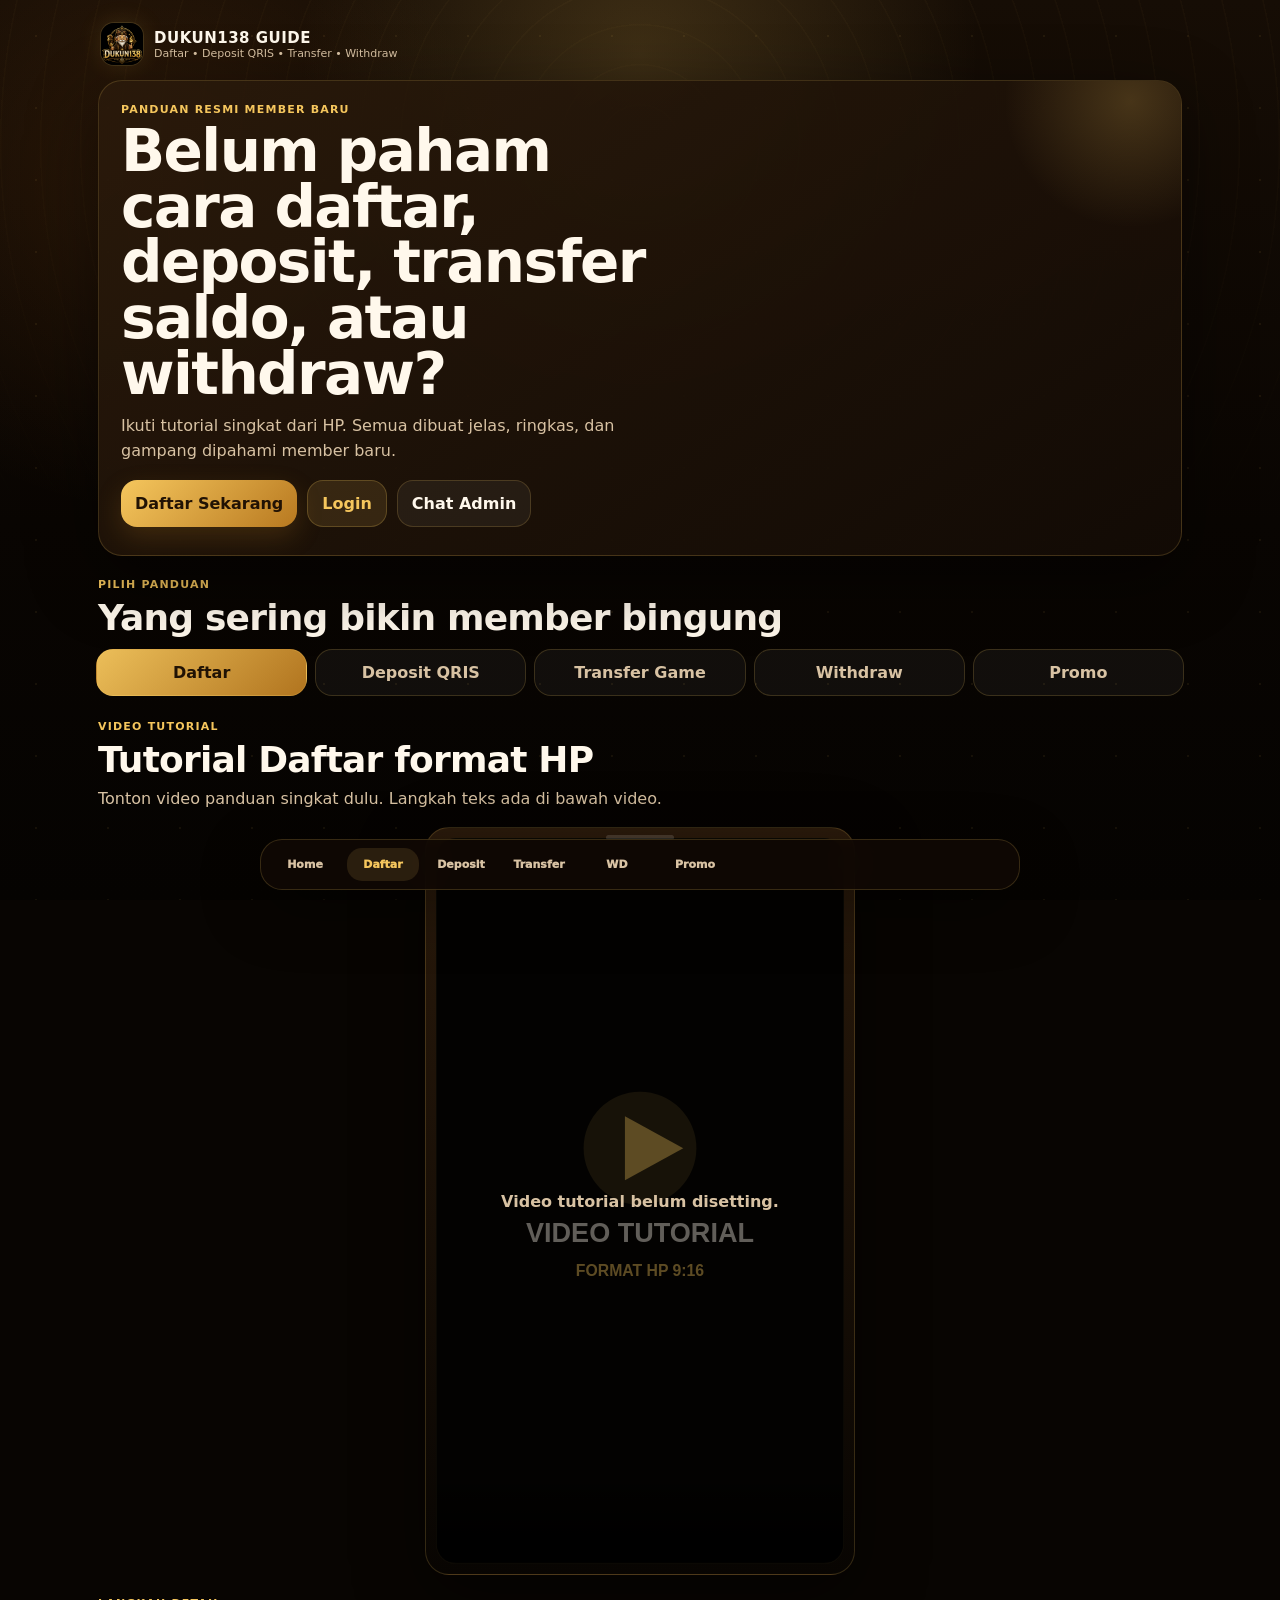
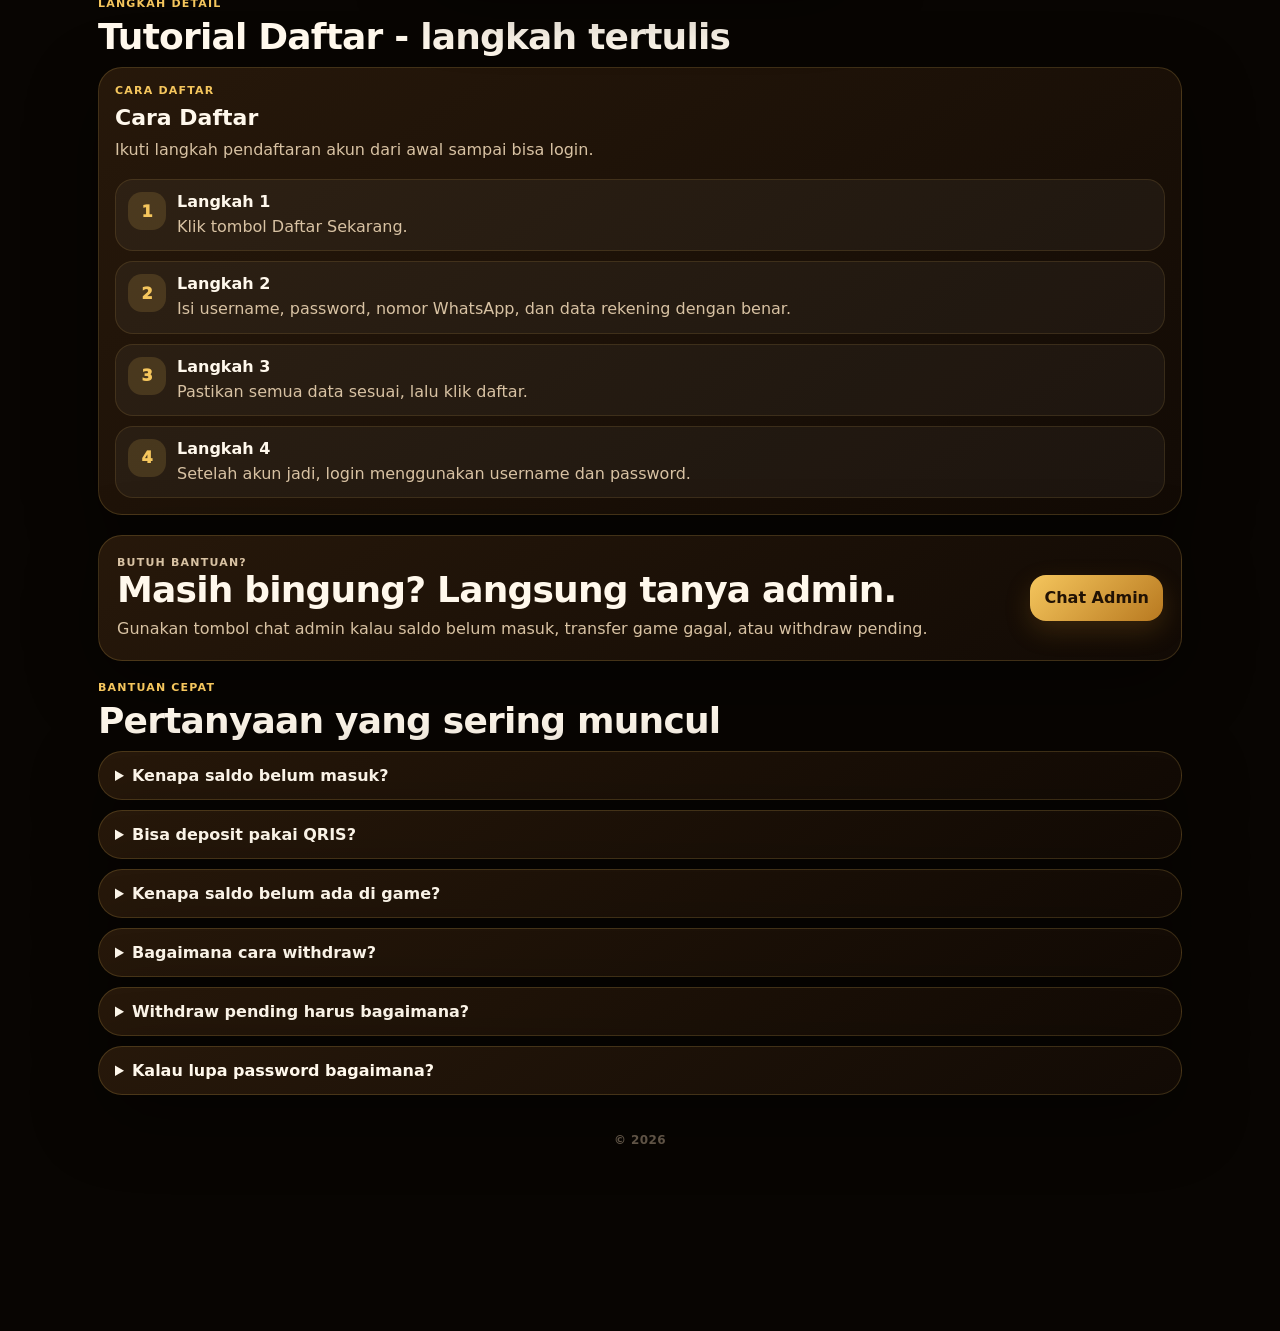
==== index.html @ b8b3aa8d "v1.8.2 Hide Panduan Banner" ====
<!doctype html>
<html lang="id">
<head>
  <meta charset="utf-8" />
  <meta name="viewport" content="width=device-width, initial-scale=1, maximum-scale=1, user-scalable=no, viewport-fit=cover" />
  <meta name="theme-color" content="#1b1209" />
  <meta name="description" content="Panduan member DUKUN138: cara daftar, deposit QRIS, transfer saldo game, withdraw, dan info promo." />
  <meta property="og:type" content="website" />
  <meta property="og:title" content="Panduan Member DUKUN138" />
  <meta property="og:description" content="Tutorial cara daftar, deposit QRIS, transfer saldo game, withdraw, dan promo member." />
  <meta property="og:image" content="assets/preview-share.png" />
  <meta property="og:site_name" content="Panduan Member DUKUN138" />
  <meta name="twitter:card" content="summary_large_image" />
  <meta name="twitter:title" content="Panduan Member DUKUN138" />
  <meta name="twitter:description" content="Tutorial cara daftar, deposit QRIS, transfer saldo game, withdraw, dan promo member." />
  <meta name="twitter:image" content="assets/preview-share.png" />
  <title>Panduan Member DUKUN138</title>
  <link rel="manifest" href="manifest.webmanifest" />
  <link rel="icon" href="assets/favicon.ico" sizes="any" />
  <link rel="icon" type="image/png" sizes="192x192" href="assets/icon-192.png" />
  <link rel="apple-touch-icon" href="assets/icon-180.png" />
  <meta name="mobile-web-app-capable" content="yes" />
  <meta name="apple-mobile-web-app-capable" content="yes" />
  <meta name="apple-mobile-web-app-title" content="DUKUN138" />
  <link rel="stylesheet" href="style.css" />
</head>
<body>
  <div class="mystic-bg" aria-hidden="true"></div>
  <div id="app">
    <header class="site-header">
      <div class="brand">
        <img id="brandLogo" src="assets/logo-placeholder.svg" alt="Logo" />
        <div class="brand-text">
          <strong id="brandName">DUKUN138 GUIDE</strong>
          <span id="brandTagline">Daftar • Deposit QRIS • Transfer • Withdraw</span>
        </div>
      </div>
      <div class="header-actions"><button id="installPwaBtn" class="install-btn" type="button" hidden>Install</button></div>
    </header>

    <main>
      <section class="hero-card">
        <div class="hero-copy">
          <p class="eyebrow">Panduan resmi member baru</p>
          <h1 id="heroTitle">Belum paham cara daftar, deposit, transfer saldo, atau withdraw?</h1>
          <p id="heroSubtitle">Ikuti tutorial singkat dari HP. Semua dibuat jelas, ringkas, dan gampang dipahami member baru.</p>
          <div class="cta-row">
            <a id="btnDaftar" class="btn primary" href="#" target="_blank" rel="noopener">Daftar Sekarang</a>
            <a id="btnLogin" class="btn soft" href="#" target="_blank" rel="noopener">Login</a>
            <a id="btnAdmin" class="btn ghost" href="#" target="_blank" rel="noopener">Chat Admin</a>
          </div>
        </div>
</section>
      <section class="section guide-section">
        <div class="section-head">
          <p class="eyebrow">Pilih panduan</p>
          <h2>Yang sering bikin member bingung</h2>
        </div>
        <div class="tabs" role="tablist" aria-label="Menu panduan member">
          <button class="tab active" data-tab="daftar">Daftar</button>
          <button class="tab" data-tab="deposit">Deposit QRIS</button>
          <button class="tab" data-tab="transfer">Transfer Game</button>
          <button class="tab" data-tab="withdraw">Withdraw</button>
          <button class="tab" data-tab="promo">Promo</button>
        </div>
      </section>

      <section id="videoTutorial" class="section media-section video-first-section">
        <div class="section-head">
          <p class="eyebrow">Video tutorial</p>
          <h2 id="mediaTitle">Tutorial format HP</h2>
          <p id="mediaDesc">Tonton video panduan singkat dulu. Langkah teks ada di bawah video.</p>
        </div>
        <div class="video-only-wrap">
          <div class="phone-frame video-frame video-main-frame">
            <video id="tutorialVideo" controls playsinline preload="metadata" poster="assets/video-poster-placeholder.svg">
              <source src="" type="video/mp4" />
              Browser kamu belum mendukung video.
            </video>
            <div id="videoEmpty" class="media-empty">Video tutorial belum disetting.</div>
          </div>
        </div>
      </section>

      <section class="section guide-steps-section">
        <div class="section-head compact">
          <p class="eyebrow">Langkah detail</p>
          <h2 id="guideStepTitle">Panduan tertulis</h2>
        </div>
        <article id="guideContent" class="guide-card"></article>
      </section>

      <section class="section promo-strip">
        <div>
          <p class="eyebrow">Butuh bantuan?</p>
          <h2>Masih bingung? Langsung tanya admin.</h2>
          <p>Gunakan tombol chat admin kalau saldo belum masuk, transfer game gagal, atau withdraw pending.</p>
        </div>
        <a id="btnAdminBottom" class="btn primary" href="#" target="_blank" rel="noopener">Chat Admin</a>
      </section>

      <section class="section faq-section">
        <div class="section-head">
          <p class="eyebrow">Bantuan cepat</p>
          <h2>Pertanyaan yang sering muncul</h2>
        </div>
        <div id="faqList" class="faq-list"></div>
      </section>

      <footer class="private-footer">
        <button type="button" class="copyright-admin" data-open-admin aria-label="Copyright">© 2026</button>
      </footer>
    </main>

    <nav class="bottom-nav" aria-label="Navigasi cepat">
      <button type="button" data-nav="home">Home</button>
      <button type="button" data-nav-tab="daftar">Daftar</button>
      <button type="button" data-nav-tab="deposit">Deposit</button>
      <button type="button" data-nav-tab="transfer">Transfer</button>
      <button type="button" data-nav-tab="withdraw">WD</button>
      <button type="button" data-nav-tab="promo">Promo</button>
    </nav>
  </div>

  <dialog id="pinDialog" class="modal">
    <form method="dialog" class="modal-card small">
      <h3>Akses Admin</h3>
      <p class="muted">Masukkan PIN owner untuk edit konten website.</p>
      <input id="pinInput" type="password" inputmode="numeric" placeholder="PIN owner" />
      <div class="modal-actions">
        <button value="cancel" class="btn ghost" type="submit">Batal</button>
        <button id="submitPin" value="ok" class="btn primary" type="button">Masuk</button>
      </div>
      <p id="pinError" class="error"></p>
      <p id="pinAlertInfo" class="alert-info"></p>
    </form>
  </dialog>

  <dialog id="settingsDialog" class="modal">
    <form method="dialog" class="modal-card settings-form">
      <div class="modal-title">
        <div>
          <h3>Owner Settings</h3>
          <p class="muted">Edit lokal untuk preview, lalu Push ke Google Sheet agar semua member ikut update.</p>
        </div>
        <button class="icon-btn" value="cancel">✕</button>
      </div>

      <div class="form-grid">
        <label>Nama Brand <input id="setBrandName" /></label>
        <label>Tagline <input id="setTagline" /></label>
        <label>Judul Hero <input id="setHeroTitle" /></label>
        <label>Subjudul Hero <textarea id="setHeroSubtitle"></textarea></label>
        <label>Link Daftar <input id="setDaftar" placeholder="https://..." /></label>
        <label>Link Login <input id="setLogin" placeholder="https://..." /></label>
        <label>Link Chat Admin / Cutt.ly <input id="setAdmin" placeholder="https://cutt.ly/adminresmi atau https://wa.me/62..." /></label>
        <label class="upload-card">Logo
          <input id="setLogo" class="technical-url" type="hidden" />
          <div class="upload-value" data-preview-for="setLogo">Belum ada logo</div>
          <input class="upload-input" type="file" accept="image/*" data-upload-target="setLogo" />
          <button class="btn ghost clear-media" type="button" data-clear-target="setLogo">Hapus Logo</button>
        </label>
        <label class="upload-card">Banner
          <input id="setBanner" class="technical-url" type="hidden" />
          <div class="upload-value" data-preview-for="setBanner">Belum ada banner</div>
          <input class="upload-input" type="file" accept="image/*" data-upload-target="setBanner" />
          <button class="btn ghost clear-media" type="button" data-clear-target="setBanner">Hapus Banner</button>
        </label>
        <label>Google Apps Script API URL <input id="setGasApi" placeholder="https://script.google.com/macros/s/xxx/exec" /></label>
        <label>PIN Lama <input id="setPinOld" type="password" inputmode="numeric" placeholder="Wajib kalau mau ganti PIN" /></label>
        <label>PIN Baru <input id="setPinNew" type="password" inputmode="numeric" placeholder="Kosongkan kalau tidak diganti" /></label>
        <label>Ulangi PIN Baru <input id="setPinConfirm" type="password" inputmode="numeric" placeholder="Ulangi PIN baru" /></label>
      </div>

      <h4>Isi Panduan</h4>
      <div class="form-grid">
        <label>Cara Daftar <textarea id="setDaftarSteps"></textarea></label>
        <label>Deposit QRIS <textarea id="setDepositSteps"></textarea></label>
        <label>Transfer Saldo Game <textarea id="setTransferSteps"></textarea></label>
        <label>Cara Withdraw <textarea id="setWithdrawSteps"></textarea></label>
        <label>Promo <textarea id="setPromoSteps"></textarea></label>
        <label>FAQ <textarea id="setFaq"></textarea></label>
      </div>

      <h4>Media Tutorial 9:16</h4>
      <p class="muted">Upload dari galeri jadi mode utama. Link teknis disimpan otomatis di belakang layar. Input manual tidak wajib.</p>
      <div class="form-grid">
        <label class="upload-card">Gambar Daftar 9:16
          <input id="setImgDaftar" class="technical-url" type="hidden" />
          <div class="upload-value" data-preview-for="setImgDaftar">Belum ada file</div>
          <input class="upload-input" type="file" accept="image/*" data-upload-target="setImgDaftar" />
          <button class="btn ghost clear-media" type="button" data-clear-target="setImgDaftar">Hapus Gambar Daftar</button>
        </label>
        <label class="upload-card">Video Daftar 9:16 MP4
          <input id="setVidDaftar" class="technical-url" type="hidden" />
          <div class="upload-value" data-preview-for="setVidDaftar">Belum ada file</div>
          <input class="upload-input" type="file" accept="video/mp4,video/*" data-upload-target="setVidDaftar" />
          <button class="btn ghost clear-media" type="button" data-clear-target="setVidDaftar">Hapus Video Daftar</button>
        </label>
        <label class="upload-card">Gambar Deposit 9:16
          <input id="setImgDeposit" class="technical-url" type="hidden" />
          <div class="upload-value" data-preview-for="setImgDeposit">Belum ada file</div>
          <input class="upload-input" type="file" accept="image/*" data-upload-target="setImgDeposit" />
          <button class="btn ghost clear-media" type="button" data-clear-target="setImgDeposit">Hapus Gambar Deposit</button>
        </label>
        <label class="upload-card">Video Deposit 9:16 MP4
          <input id="setVidDeposit" class="technical-url" type="hidden" />
          <div class="upload-value" data-preview-for="setVidDeposit">Belum ada file</div>
          <input class="upload-input" type="file" accept="video/mp4,video/*" data-upload-target="setVidDeposit" />
          <button class="btn ghost clear-media" type="button" data-clear-target="setVidDeposit">Hapus Video Deposit</button>
        </label>
        <label class="upload-card">Gambar Transfer 9:16
          <input id="setImgTransfer" class="technical-url" type="hidden" />
          <div class="upload-value" data-preview-for="setImgTransfer">Belum ada file</div>
          <input class="upload-input" type="file" accept="image/*" data-upload-target="setImgTransfer" />
          <button class="btn ghost clear-media" type="button" data-clear-target="setImgTransfer">Hapus Gambar Transfer</button>
        </label>
        <label class="upload-card">Video Transfer 9:16 MP4
          <input id="setVidTransfer" class="technical-url" type="hidden" />
          <div class="upload-value" data-preview-for="setVidTransfer">Belum ada file</div>
          <input class="upload-input" type="file" accept="video/mp4,video/*" data-upload-target="setVidTransfer" />
          <button class="btn ghost clear-media" type="button" data-clear-target="setVidTransfer">Hapus Video Transfer</button>
        </label>
        <label class="upload-card">Gambar Withdraw 9:16
          <input id="setImgWithdraw" class="technical-url" type="hidden" />
          <div class="upload-value" data-preview-for="setImgWithdraw">Belum ada file</div>
          <input class="upload-input" type="file" accept="image/*" data-upload-target="setImgWithdraw" />
          <button class="btn ghost clear-media" type="button" data-clear-target="setImgWithdraw">Hapus Gambar Withdraw</button>
        </label>
        <label class="upload-card">Video Withdraw 9:16 MP4
          <input id="setVidWithdraw" class="technical-url" type="hidden" />
          <div class="upload-value" data-preview-for="setVidWithdraw">Belum ada file</div>
          <input class="upload-input" type="file" accept="video/mp4,video/*" data-upload-target="setVidWithdraw" />
          <button class="btn ghost clear-media" type="button" data-clear-target="setVidWithdraw">Hapus Video Withdraw</button>
        </label>
        <label class="upload-card">Gambar Promo 9:16
          <input id="setImgPromo" class="technical-url" type="hidden" />
          <div class="upload-value" data-preview-for="setImgPromo">Belum ada file</div>
          <input class="upload-input" type="file" accept="image/*" data-upload-target="setImgPromo" />
          <button class="btn ghost clear-media" type="button" data-clear-target="setImgPromo">Hapus Gambar Promo</button>
        </label>
        <label class="upload-card">Video Promo 9:16 MP4
          <input id="setVidPromo" class="technical-url" type="hidden" />
          <div class="upload-value" data-preview-for="setVidPromo">Belum ada file</div>
          <input class="upload-input" type="file" accept="video/mp4,video/*" data-upload-target="setVidPromo" />
          <button class="btn ghost clear-media" type="button" data-clear-target="setVidPromo">Hapus Video Promo</button>
        </label>
      </div>

      <p class="muted upload-note">Upload dari galeri butuh Google Apps Script API URL. Setelah upload berhasil, klik Push ke Google Sheet.</p>
      <p id="uploadStatus" class="pull-status"></p>
      <p id="pullStatus" class="pull-status"></p>
      <div class="modal-actions wrap">
        <button id="saveSettings" class="btn primary" type="button">Simpan Lokal</button>
        <button id="pullRemoteConfig" class="btn ghost" type="button">Pull Config Online</button>
        <button id="pushGasConfig" class="btn ghost" type="button">Push ke Google Sheet</button>
        <button id="exportConfig" class="btn ghost" type="button">Export Config</button>
        <label class="btn ghost file-label">Import Config<input id="importConfig" type="file" accept="application/json" hidden /></label>
        <button id="resetSettings" class="btn danger" type="button">Reset Lokal</button>
      </div>
    </form>
  </dialog>
  <script src="config.js"></script>
  <script src="app.js"></script>
</body>
</html>
---- style.css ----
:root{
  --bg:#080502;--card:#1b1209;--card2:#2a1a0b;--text:#fff8ec;--muted:#d8c2a3;--line:rgba(245,198,93,.18);
  --gold:#f5c65d;--gold2:#b87920;--danger:#ef4444;--shadow:0 22px 70px rgba(0,0,0,.48);--radius:24px;
}
*{box-sizing:border-box;-webkit-tap-highlight-color:transparent}
html{scroll-behavior:smooth;touch-action:manipulation}
body{margin:0;font-family:Inter,system-ui,-apple-system,BlinkMacSystemFont,"Segoe UI",sans-serif;background:var(--bg);color:var(--text);min-height:100vh;padding-bottom:86px;overflow-x:hidden}
body.no-zoom{touch-action:pan-x pan-y}
a{color:inherit;text-decoration:none}button,input,textarea{font:inherit}button{touch-action:manipulation}
.mystic-bg{position:fixed;inset:0;z-index:-2;background:radial-gradient(circle at 50% 6%,rgba(245,198,93,.18),transparent 32%),radial-gradient(circle at 12% 20%,rgba(255,138,36,.10),transparent 25%),linear-gradient(180deg,#160d05 0%,#090502 58%,#050301 100%)}
.mystic-bg:before{content:"";position:absolute;inset:0;opacity:.34;background:repeating-radial-gradient(circle at 50% 16%,transparent 0 38px,rgba(245,198,93,.08) 39px 40px);mask-image:linear-gradient(to bottom,black,transparent 65%)}
.mystic-bg:after{content:"";position:absolute;inset:0;background-image:radial-gradient(circle,rgba(245,198,93,.38) 0 1px,transparent 1.5px);background-size:72px 72px;opacity:.18}
#app{width:min(100%,1120px);margin:auto;padding:14px 12px 0}
.site-header{display:flex;align-items:center;justify-content:space-between;gap:12px;padding:4px 2px 14px}
.brand{display:flex;align-items:center;gap:10px;min-width:0}.brand img{width:44px;height:44px;border-radius:14px;object-fit:cover;background:#1c1208;border:1px solid var(--line);box-shadow:0 0 24px rgba(245,198,93,.12)}
.brand strong{display:block;font-size:15px;letter-spacing:.5px;white-space:nowrap;overflow:hidden;text-overflow:ellipsis}.brand span{display:block;color:var(--muted);font-size:11px;white-space:nowrap;overflow:hidden;text-overflow:ellipsis;max-width:260px}
.private-admin-trigger{
  width:auto;height:30px;min-width:54px;padding:0 10px;border-radius:999px;cursor:pointer;
  opacity:.38;color:var(--muted);font-size:11px;font-weight:900;
  background:rgba(245,198,93,.08);border:1px solid rgba(245,198,93,.12)
}
.hero-card,.guide-card,.phone-frame,.promo-strip,.faq-item,.modal-card{border:1px solid var(--line);background:linear-gradient(145deg,rgba(42,26,11,.92),rgba(19,11,5,.94));box-shadow:var(--shadow);border-radius:var(--radius)}
.hero-card{display:grid;grid-template-columns:1fr;gap:14px;padding:18px;overflow:hidden;position:relative}.hero-card:before{content:"";position:absolute;right:-90px;top:-120px;width:280px;height:280px;border-radius:50%;background:radial-gradient(circle,rgba(245,198,93,.20),transparent 64%);pointer-events:none}
.eyebrow{margin:0 0 8px;color:var(--gold);font-size:11px;font-weight:900;letter-spacing:1.2px;text-transform:uppercase}h1,h2,h3,h4,p{margin-top:0}h1{font-size:clamp(32px,11vw,58px);line-height:.96;margin-bottom:12px;letter-spacing:-1.6px}h2{font-size:clamp(24px,7vw,36px);line-height:1.05;margin-bottom:8px;letter-spacing:-.8px}h3{font-size:22px;margin-bottom:8px}h4{font-size:16px;margin:18px 0 8px;color:var(--gold)}
.hero-copy p:not(.eyebrow),.section-head p:not(.eyebrow),.muted,.promo-strip p{color:var(--muted);line-height:1.55}.cta-row{display:grid;grid-template-columns:1fr 1fr;gap:10px;margin-top:16px}.cta-row .primary{grid-column:1 / -1}
.btn{border:none;border-radius:16px;padding:13px 14px;font-weight:900;cursor:pointer;display:inline-flex;align-items:center;justify-content:center;text-align:center;gap:8px;min-height:46px}.btn.primary{background:linear-gradient(135deg,var(--gold),var(--gold2));color:#211204;box-shadow:0 10px 26px rgba(184,121,32,.22)}.btn.soft{background:rgba(245,198,93,.12);border:1px solid rgba(245,198,93,.22);color:var(--gold)}.btn.ghost{background:rgba(255,255,255,.05);border:1px solid var(--line);color:var(--text)}.btn.danger{background:rgba(239,68,68,.16);border:1px solid rgba(239,68,68,.4);color:#fecaca}
.hero-media img{width:100%;aspect-ratio:16/10;object-fit:cover;border-radius:20px;border:1px solid var(--line);background:#110904;display:block}.section{margin:20px 0 0}.section-head{margin:0 0 12px}
.tabs{display:flex;gap:8px;overflow-x:auto;scroll-snap-type:x mandatory;padding:0 0 8px;margin:0 -2px 8px;scrollbar-width:none}.tabs::-webkit-scrollbar{display:none}.tab{flex:0 0 auto;min-width:132px;scroll-snap-align:start;border:1px solid var(--line);background:rgba(255,255,255,.045);color:var(--muted);padding:13px 12px;border-radius:17px;font-weight:900;cursor:pointer}.tab.active{background:linear-gradient(135deg,rgba(245,198,93,.96),rgba(184,121,32,.96));color:#201204}
.guide-card{padding:16px}.step-list{display:grid;gap:10px;margin:0;padding:0;list-style:none}.step-item{display:grid;grid-template-columns:38px 1fr;gap:11px;align-items:start;background:rgba(255,255,255,.045);border:1px solid rgba(245,198,93,.12);border-radius:18px;padding:12px}.step-num{width:38px;height:38px;border-radius:14px;display:flex;align-items:center;justify-content:center;background:rgba(245,198,93,.15);color:var(--gold);font-weight:950}.step-item span{display:block;color:var(--muted);line-height:1.45}
.media-grid{display:grid;grid-template-columns:1fr;gap:14px}.phone-frame{width:min(100%,390px);margin:auto;padding:10px;position:relative;overflow:hidden;background:linear-gradient(180deg,#2a1a0b,#080502)}.phone-frame:before{content:"";display:block;position:absolute;left:50%;top:7px;transform:translateX(-50%);width:68px;height:5px;border-radius:999px;background:rgba(255,255,255,.14);z-index:2}.phone-frame img,.phone-frame video{width:100%;aspect-ratio:9/16;object-fit:cover;border-radius:20px;background:#050301;display:block;border:1px solid rgba(245,198,93,.10)}.media-empty{position:absolute;inset:10px;display:none;align-items:center;justify-content:center;text-align:center;color:var(--muted);background:rgba(0,0,0,.62);border-radius:20px;padding:20px;font-weight:800}
.promo-strip{display:grid;gap:14px;padding:18px}.promo-strip p{margin-bottom:0}.faq-list{display:grid;gap:10px}.faq-item{padding:14px 16px}.faq-item summary{font-weight:900;cursor:pointer}.faq-item p{color:var(--muted);line-height:1.55;margin:10px 0 0}
.bottom-nav{
  position:fixed;z-index:20;left:10px;right:10px;bottom:10px;
  display:flex;gap:6px;overflow-x:auto;scrollbar-width:none;
  background:rgba(16,9,4,.88);backdrop-filter:blur(16px);
  border:1px solid var(--line);border-radius:22px;padding:8px;
  max-width:760px;margin:auto;box-shadow:0 18px 60px rgba(0,0,0,.4)
}
.bottom-nav::-webkit-scrollbar{display:none}
.bottom-nav button{
  flex:0 0 auto;min-width:72px;text-align:center;color:var(--muted);font-size:11px;font-weight:950;
  padding:10px 8px;border-radius:15px;border:0;background:transparent;cursor:pointer
}
.bottom-nav button.active,.bottom-nav button:hover{background:rgba(245,198,93,.12);color:var(--gold)}
.modal{border:none;background:transparent;padding:14px;width:min(100%,940px)}.modal::backdrop{background:rgba(0,0,0,.74);backdrop-filter:blur(4px)}.modal-card{padding:18px;color:var(--text)}.modal-card.small{max-width:390px;margin:auto}.modal-title{display:flex;justify-content:space-between;gap:12px;align-items:flex-start}.icon-btn{border:1px solid var(--line);background:rgba(255,255,255,.07);color:var(--text);border-radius:14px;width:42px;height:42px;cursor:pointer}
.form-grid{display:grid;grid-template-columns:1fr;gap:10px;margin:12px 0}label{display:grid;gap:6px;color:var(--muted);font-size:12px;font-weight:900}input,textarea{width:100%;border:1px solid var(--line);background:rgba(0,0,0,.24);color:var(--text);border-radius:14px;padding:12px;outline:none}textarea{min-height:110px;resize:vertical}.modal-actions{display:flex;gap:10px;justify-content:flex-end;margin-top:12px}.modal-actions.wrap{flex-wrap:wrap}.error{color:#fecaca;font-weight:800;margin:8px 0 0}.alert-info,.pull-status{color:#f7c76b;font-size:12px;line-height:1.45;margin:8px 0 0}
@media(min-width:720px){#app{padding:18px 18px 0}.hero-card{grid-template-columns:1.05fr .95fr;align-items:center;padding:22px}.cta-row{display:flex;flex-wrap:wrap}.cta-row .primary{grid-column:auto}.media-grid{grid-template-columns:1fr 1fr;align-items:start}.promo-strip{grid-template-columns:1fr auto;align-items:center}.form-grid{grid-template-columns:repeat(2,1fr)}}
@media(min-width:980px){.hero-media img{aspect-ratio:16/9}.tabs{display:grid;grid-template-columns:repeat(5,1fr);overflow:visible}.tab{min-width:0}}

.upload-input{
  margin-top:8px;
  padding:10px;
  border-style:dashed;
  cursor:pointer;
}
.upload-note{
  border:1px solid rgba(245,198,93,.16);
  border-radius:14px;
  padding:10px 12px;
  background:rgba(245,198,93,.06);
}

.step-item strong{display:block;margin-bottom:4px;color:var(--text)}


/* v1.6.1 guide tab fix */
.tabs{
  -webkit-overflow-scrolling:touch;
  touch-action:pan-x pan-y;
}
.tab{
  position:relative;
  z-index:3;
  user-select:none;
  -webkit-user-select:none;
}
.tab:active{
  transform:scale(.98);
}
.guide-card{
  scroll-margin-top:14px;
}

/* v1.7 media upload-first */
input[readonly]{
  opacity:.72;
}
.clear-media{
  margin-top:8px;
  min-height:38px;
  padding:9px 12px;
  font-size:12px;
}
.upload-input{
  margin-top:8px;
  padding:10px;
  border-style:dashed;
  cursor:pointer;
}
.upload-note{
  border:1px solid rgba(245,198,93,.16);
  border-radius:14px;
  padding:10px 12px;
  background:rgba(245,198,93,.06);
}

.header-actions{
  display:flex;
  align-items:center;
  gap:8px;
}
.install-btn{
  border:1px solid rgba(245,198,93,.18);
  background:linear-gradient(135deg,rgba(245,198,93,.18),rgba(184,121,32,.12));
  color:var(--gold);
  border-radius:999px;
  min-height:30px;
  padding:0 11px;
  font-size:11px;
  font-weight:950;
  cursor:pointer;
}
.install-btn[hidden]{display:none}


/* v1.7.3 recovery: stable buttons + no-link media */
.header-actions{display:flex;align-items:center;gap:8px}
.install-btn{border:1px solid rgba(245,198,93,.18);background:linear-gradient(135deg,rgba(245,198,93,.18),rgba(184,121,32,.12));color:var(--gold);border-radius:999px;min-height:30px;padding:0 11px;font-size:11px;font-weight:950;cursor:pointer}
.install-btn[hidden]{display:none!important}
.technical-url{display:none!important}
.upload-card{border:1px solid rgba(245,198,93,.14);border-radius:18px;padding:12px;background:rgba(0,0,0,.14)}
.upload-value{display:flex;align-items:center;min-height:44px;border:1px solid rgba(245,198,93,.16);border-radius:14px;padding:10px 12px;color:var(--muted);background:rgba(0,0,0,.24);font-size:12px;font-weight:900;word-break:break-word}
.upload-value.has-file{color:var(--gold)}
.upload-value.has-file::before{content:"✓ ";margin-right:4px}
.upload-input{margin-top:8px;width:100%;padding:10px;border:1px dashed rgba(245,198,93,.22);border-radius:14px;cursor:pointer}
.clear-media{margin-top:8px;width:100%;min-height:38px;padding:9px 12px;font-size:12px}
.bottom-nav{position:fixed;z-index:20;left:10px;right:10px;bottom:10px;display:flex;gap:6px;overflow-x:auto;scrollbar-width:none;background:rgba(16,9,4,.88);backdrop-filter:blur(16px);border:1px solid var(--line);border-radius:22px;padding:8px;max-width:760px;margin:auto;box-shadow:0 18px 60px rgba(0,0,0,.4)}
.bottom-nav::-webkit-scrollbar{display:none}
.bottom-nav button{flex:0 0 auto;min-width:72px;text-align:center;color:var(--muted);font-size:11px;font-weight:950;padding:10px 8px;border-radius:15px;border:0;background:transparent;cursor:pointer}
.bottom-nav button.active,.bottom-nav button:hover{background:rgba(245,198,93,.12);color:var(--gold)}
.tabs{-webkit-overflow-scrolling:touch;touch-action:pan-x pan-y}
.tab{position:relative;z-index:3;user-select:none;-webkit-user-select:none}
.tab:active{transform:scale(.98)}
.step-item strong{display:block;margin-bottom:4px;color:var(--text)}
.step-item span{display:block;color:var(--muted);line-height:1.45}


/* v1.7.4 privacy admin + install positioning */
.header-actions{
  display:flex;
  align-items:flex-start;
  gap:8px;
  transform:translateY(-7px);
}
.install-btn{
  position:relative;
  top:-2px;
  border:1px solid rgba(245,198,93,.18);
  background:linear-gradient(135deg,rgba(245,198,93,.18),rgba(184,121,32,.12));
  color:var(--gold);
  border-radius:999px;
  min-height:28px;
  padding:0 12px;
  font-size:11px;
  font-weight:950;
  cursor:pointer;
  box-shadow:0 8px 20px rgba(0,0,0,.18);
}
.install-btn[hidden]{display:none!important}
.private-admin-trigger{display:none!important}
.bottom-nav{
  padding-right:10px;
}
.private-footer{
  margin:28px 0 88px;
  display:flex;
  align-items:center;
  justify-content:center;
}
.copyright-admin{
  border:none;
  background:transparent;
  color:rgba(216,194,163,.42);
  font-size:12px;
  font-weight:800;
  letter-spacing:.4px;
  padding:10px 18px;
  border-radius:999px;
  cursor:pointer;
}
.copyright-admin:active,
.copyright-admin:hover{
  color:rgba(245,198,93,.74);
  background:rgba(245,198,93,.06);
}
.reset-pin-link{
  margin-top:10px;
  border:none;
  background:transparent;
  color:rgba(245,198,93,.72);
  font-size:12px;
  font-weight:900;
  text-decoration:underline;
  cursor:pointer;
}

/* v1.7.8 emergency: stable v1.7.6 base, hidden PIN reset */
.reset-pin-link,#resetLocalPin{display:none!important}


/* v1.7.9 Video First UX */
.media-section{
  scroll-margin-top:14px;
}
.media-section .section-head,
.media-section .eyebrow{
  text-align:left;
}
.video-first-note{
  color:var(--muted);
}
.guide-section{
  margin-top:22px;
}


/* v1.8.0 Video Only First Layout */
.media-section{
  scroll-margin-top:14px;
  margin-top:24px;
}
.guide-section{
  margin-top:22px;
}
#tutorialImage,
#imageEmpty{
  display:none!important;
}
.media-section .image-card,
.media-section .image-wrap,
.media-section .tutorial-image,
.media-section [data-image],
.media-section .poster-card{
  display:none!important;
}
.video-card,
.video-frame{
  width:100%;
}


/* v1.8.1 REAL Video First Layout */
.guide-section{
  margin-bottom:16px;
}
.video-first-section{
  scroll-margin-top:16px;
  margin-top:12px;
}
.video-only-wrap{
  display:flex;
  justify-content:center;
  align-items:flex-start;
  width:100%;
}
.video-main-frame{
  width:min(100%, 430px);
  margin:0 auto;
}
.guide-steps-section{
  margin-top:22px;
}
.section-head.compact{
  margin-bottom:12px;
}
#tutorialImage,
#imageEmpty,
.image-frame{
  display:none!important;
}
.media-grid{
  display:block!important;
}
.video-frame video{
  width:100%;
}


/* v1.8.2 Hide Panduan Member banner in hero */
.hero-banner,
.banner-card,
.hero-media,
.hero-visual,
.hero-preview,
#heroBanner{
  display:none!important;
}
.hero-card{
  padding-bottom:28px;
}
.hero-actions{
  margin-bottom:0!important;
}
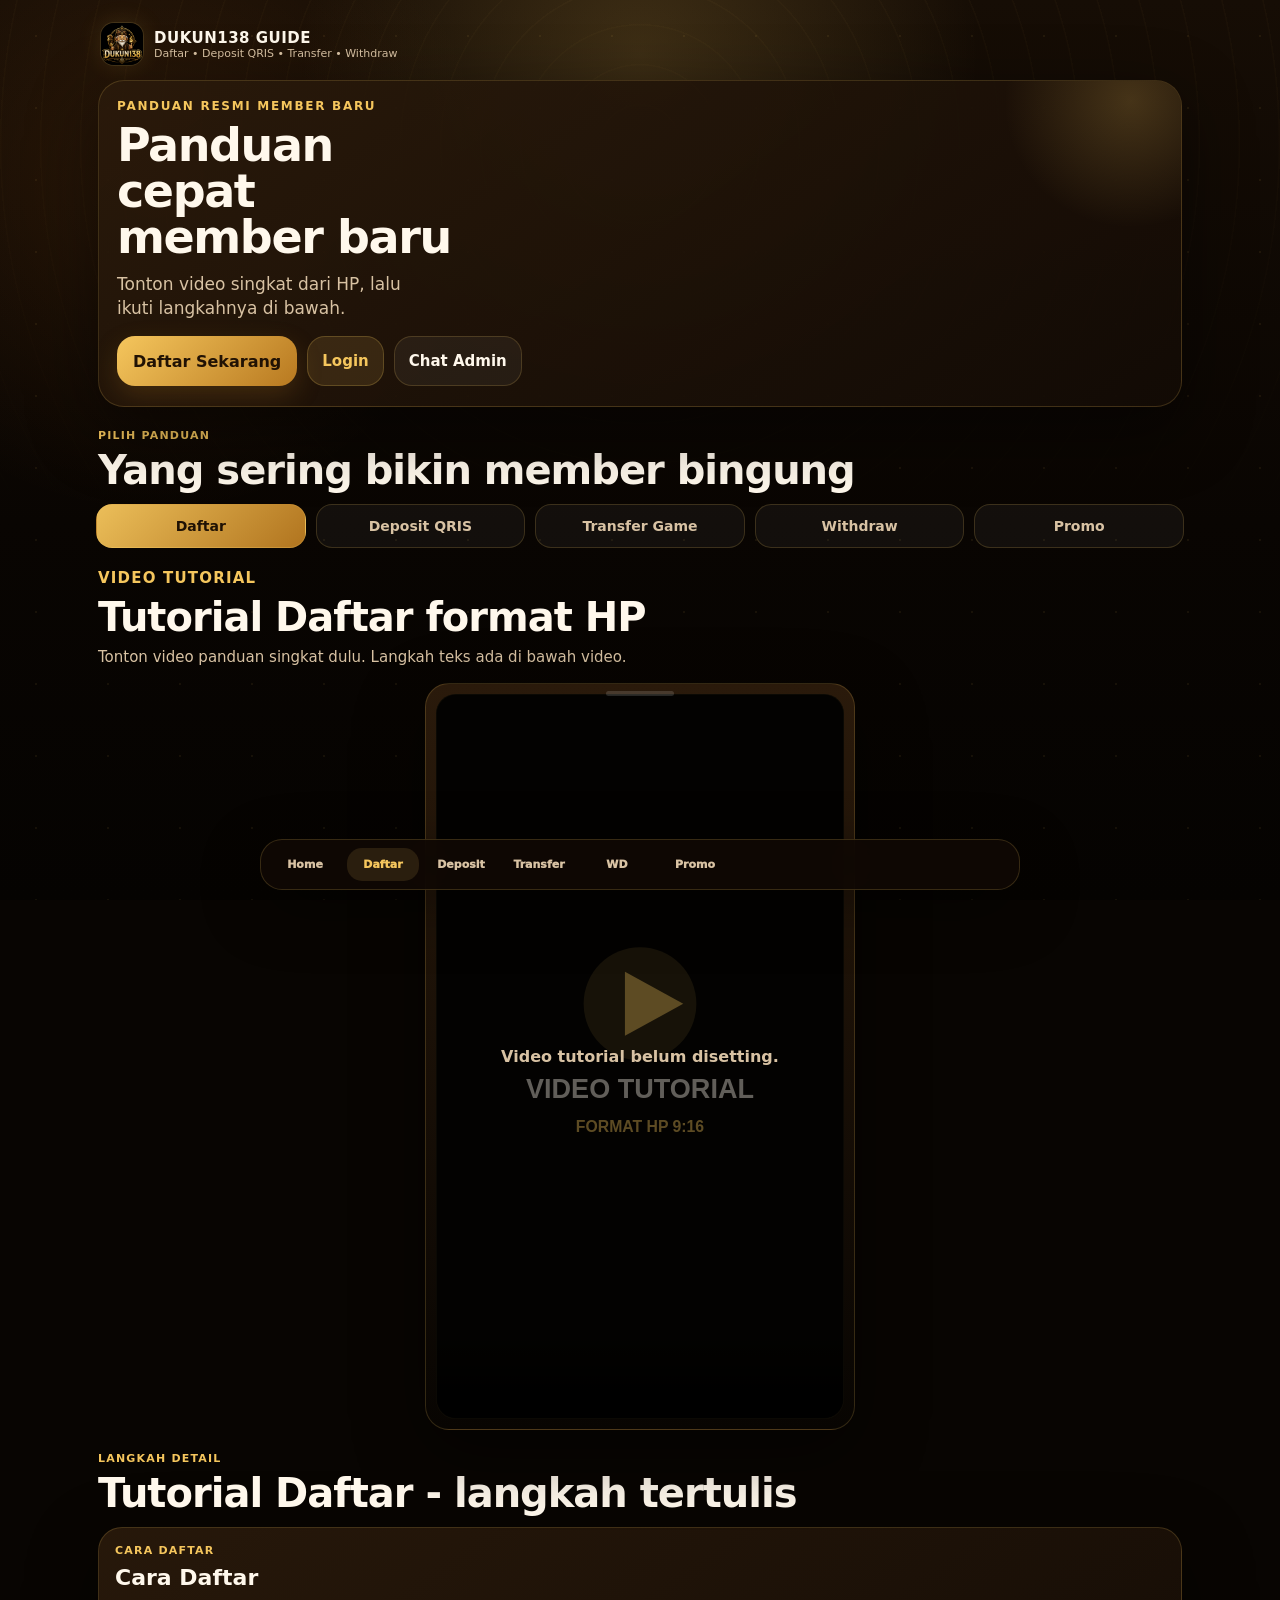
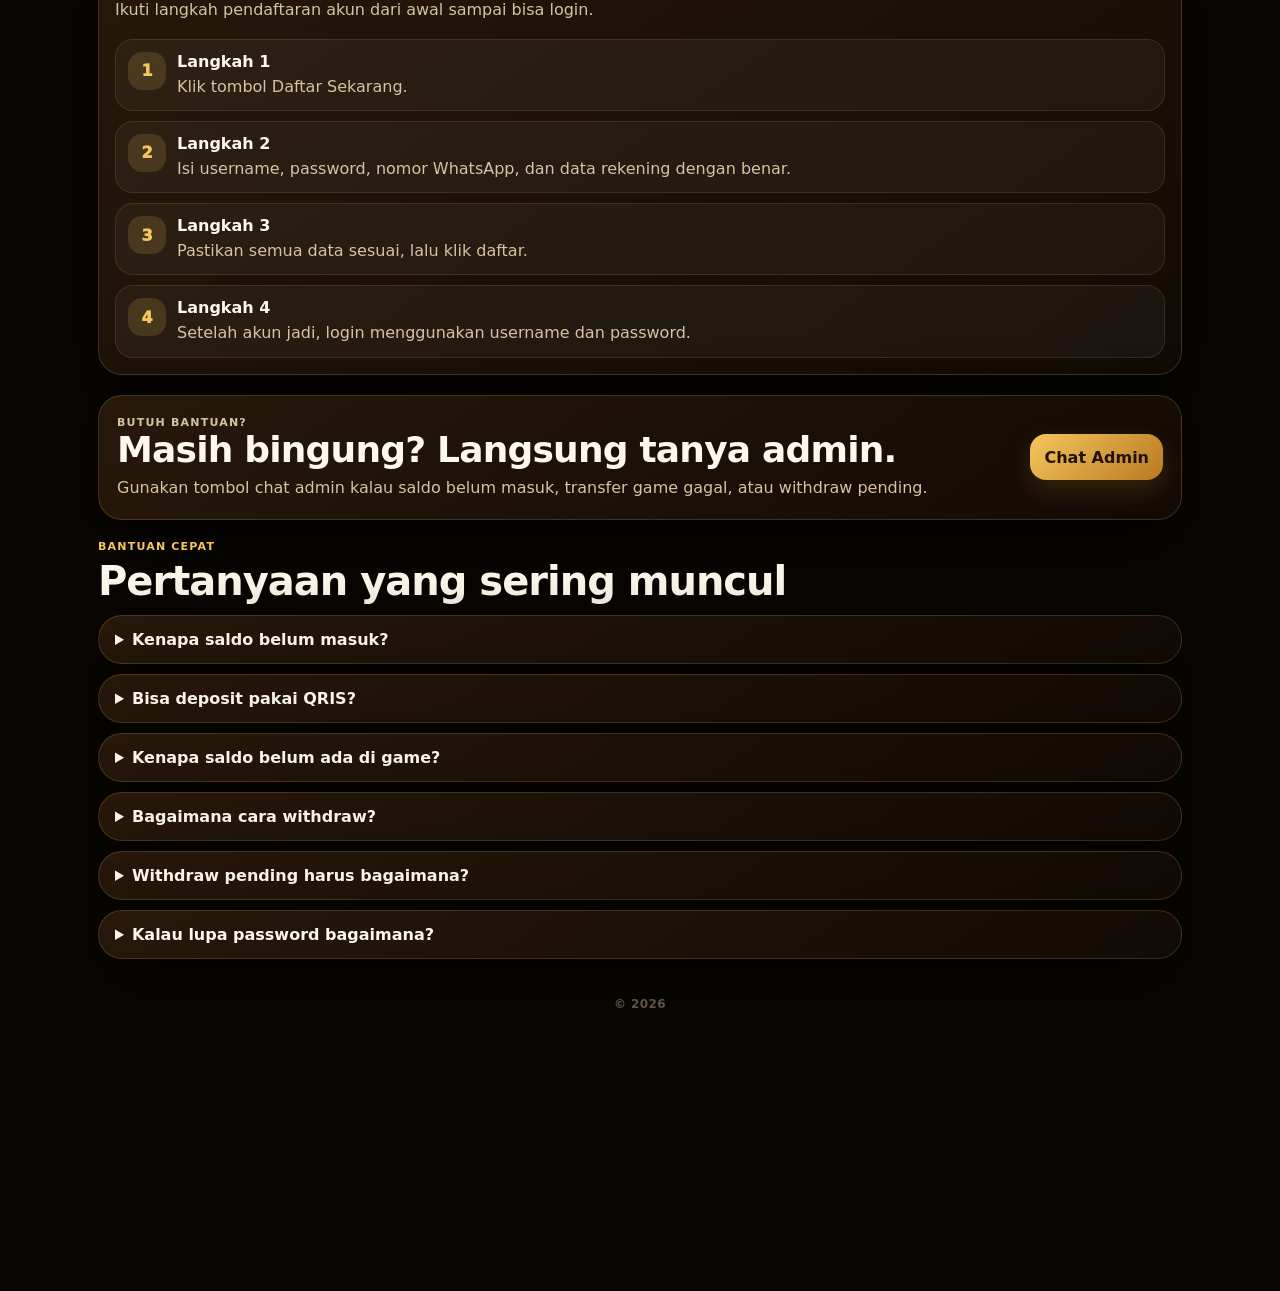
==== commit 3527fb28: "v1.8.3 Compact Hero" ====
--- a/index.html
+++ b/index.html
@@ -42,8 +42,8 @@
       <section class="hero-card">
         <div class="hero-copy">
           <p class="eyebrow">Panduan resmi member baru</p>
-          <h1 id="heroTitle">Belum paham cara daftar, deposit, transfer saldo, atau withdraw?</h1>
-          <p id="heroSubtitle">Ikuti tutorial singkat dari HP. Semua dibuat jelas, ringkas, dan gampang dipahami member baru.</p>
+          <h1 id="heroTitle">Panduan cepat member baru</h1>
+          <p id="heroSubtitle">Tonton video singkat dari HP, lalu ikuti langkahnya di bawah.</p>
           <div class="cta-row">
             <a id="btnDaftar" class="btn primary" href="#" target="_blank" rel="noopener">Daftar Sekarang</a>
             <a id="btnLogin" class="btn soft" href="#" target="_blank" rel="noopener">Login</a>
--- a/style.css
+++ b/style.css
@@ -301,3 +301,134 @@
 .hero-actions{
   margin-bottom:0!important;
 }
+
+
+/* v1.8.3 Compact Precision Hero */
+.hero,
+.hero-section{
+  margin-top:12px!important;
+}
+.hero-card,
+.hero-panel,
+.hero-box{
+  padding:18px 18px 20px!important;
+  border-radius:26px!important;
+  min-height:0!important;
+}
+.hero-card .eyebrow,
+.hero-panel .eyebrow,
+.hero-box .eyebrow{
+  font-size:12px!important;
+  letter-spacing:1.7px!important;
+  margin-bottom:9px!important;
+}
+#heroTitle,
+.hero-title,
+.hero-card h1,
+.hero-panel h1,
+.hero-box h1{
+  font-size:clamp(32px, 8.8vw, 46px)!important;
+  line-height:1!important;
+  letter-spacing:-1.4px!important;
+  max-width:10.5ch!important;
+  margin:0 0 12px!important;
+}
+#heroSubtitle,
+.hero-subtitle,
+.hero-card .lead,
+.hero-panel .lead,
+.hero-box .lead{
+  font-size:clamp(15px, 3.8vw, 17px)!important;
+  line-height:1.42!important;
+  max-width:27ch!important;
+  margin:0 0 16px!important;
+}
+.hero-actions,
+.cta-row,
+.action-row{
+  gap:10px!important;
+  margin-top:12px!important;
+}
+#btnDaftar,
+.hero-actions .primary,
+.cta-primary{
+  min-height:50px!important;
+  border-radius:18px!important;
+  font-size:16px!important;
+  padding:0 16px!important;
+}
+#btnLogin,
+#btnAdmin,
+.hero-actions .secondary,
+.hero-actions .ghost{
+  min-height:46px!important;
+  border-radius:18px!important;
+  font-size:15px!important;
+  padding:0 14px!important;
+}
+.hero-banner,
+.banner-card,
+.hero-media,
+.hero-visual,
+.hero-preview,
+#heroBanner{
+  display:none!important;
+}
+.guide-section{
+  margin-top:22px!important;
+}
+.guide-section .section-head{
+  margin-bottom:12px!important;
+}
+.guide-section h2,
+.section-head h2{
+  font-size:clamp(30px, 7.8vw, 40px)!important;
+  line-height:1.04!important;
+  letter-spacing:-1px!important;
+}
+.tabs{
+  gap:10px!important;
+  padding-bottom:4px!important;
+}
+.tab{
+  min-height:44px!important;
+  padding:0 17px!important;
+  border-radius:16px!important;
+  font-size:14px!important;
+}
+.video-first-section,
+.media-section{
+  margin-top:14px!important;
+  scroll-margin-top:10px!important;
+}
+.video-first-section .section-head,
+.media-section .section-head{
+  margin-bottom:10px!important;
+}
+.video-first-section h2,
+.media-section h2,
+#mediaTitle{
+  font-size:clamp(30px, 7.8vw, 40px)!important;
+  line-height:1.04!important;
+  letter-spacing:-1px!important;
+}
+.video-first-section p,
+.media-section p,
+#mediaDesc{
+  font-size:15px!important;
+  line-height:1.42!important;
+}
+main,
+.app-main{
+  padding-bottom:96px!important;
+}
+@media (max-width:480px){
+  #heroTitle,
+  .hero-title,
+  .hero-card h1,
+  .hero-panel h1,
+  .hero-box h1{
+    font-size:clamp(31px, 8.7vw, 42px)!important;
+    max-width:10ch!important;
+  }
+}
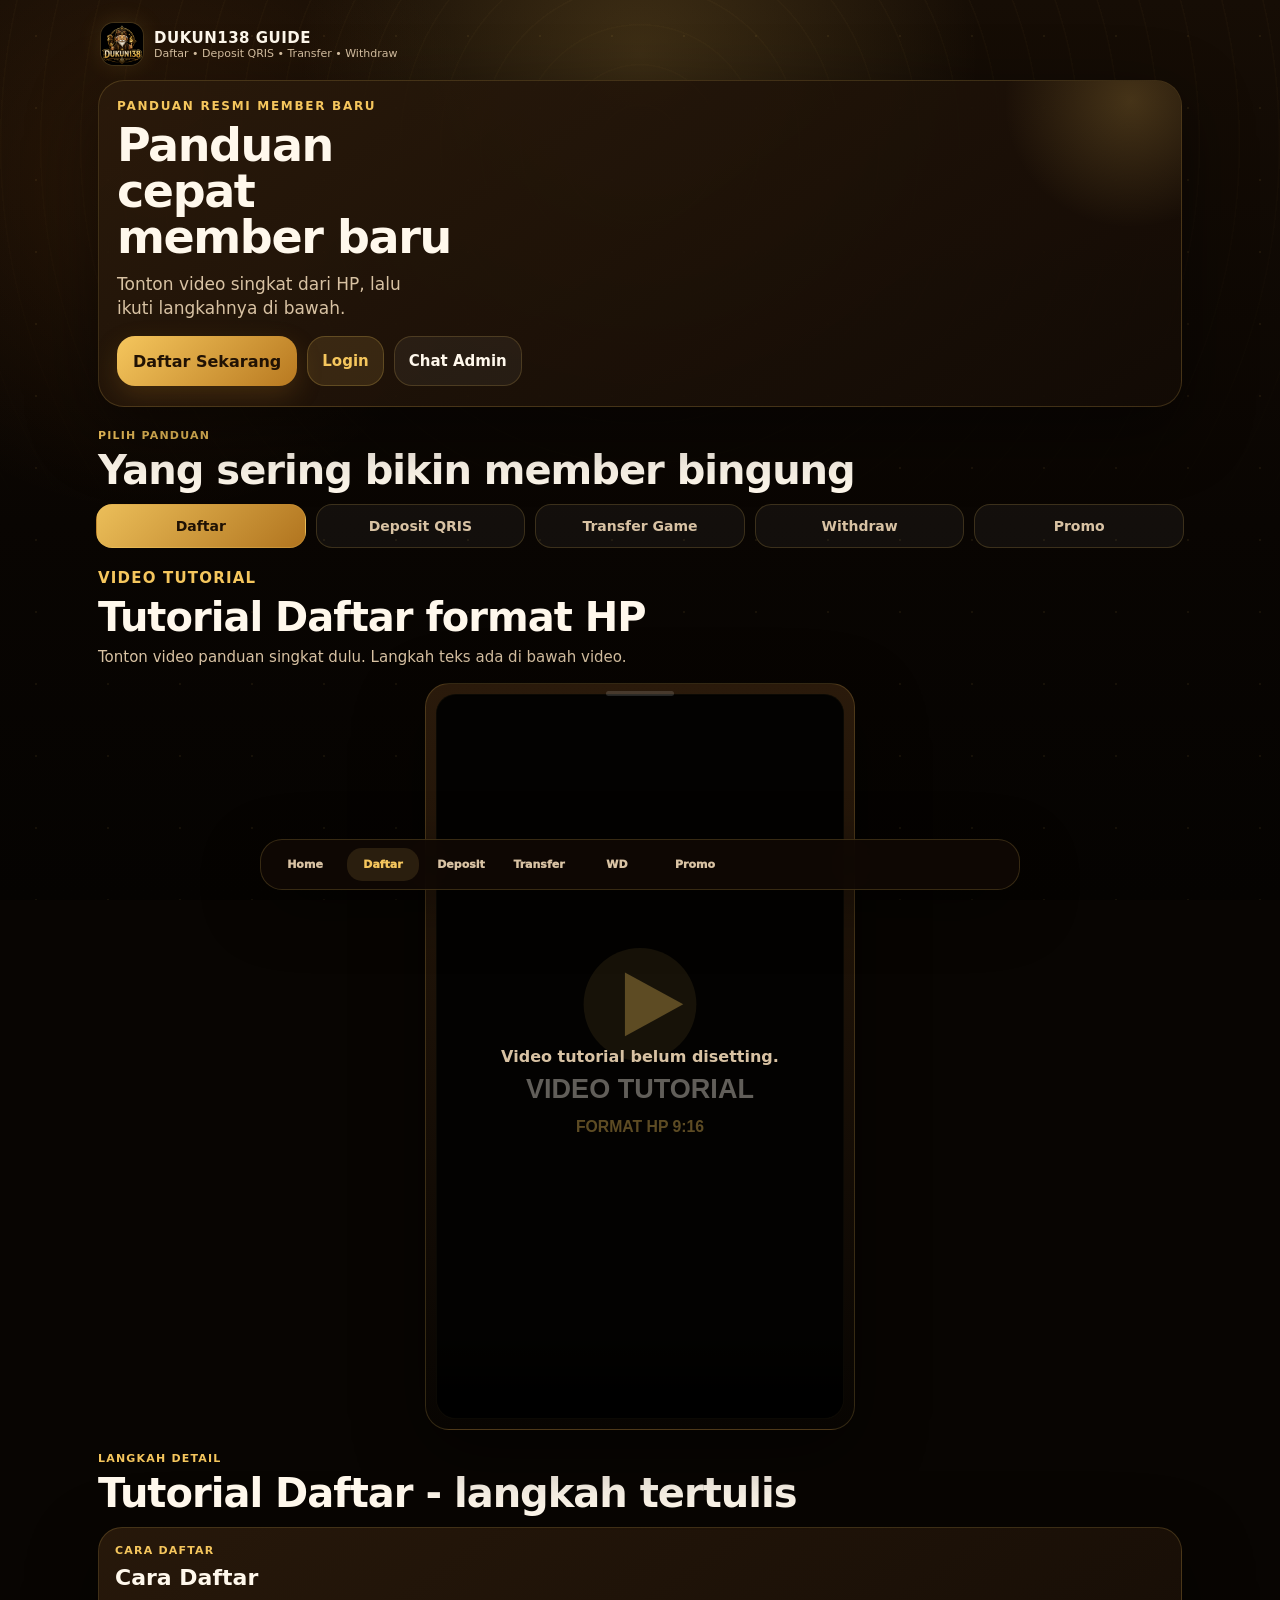
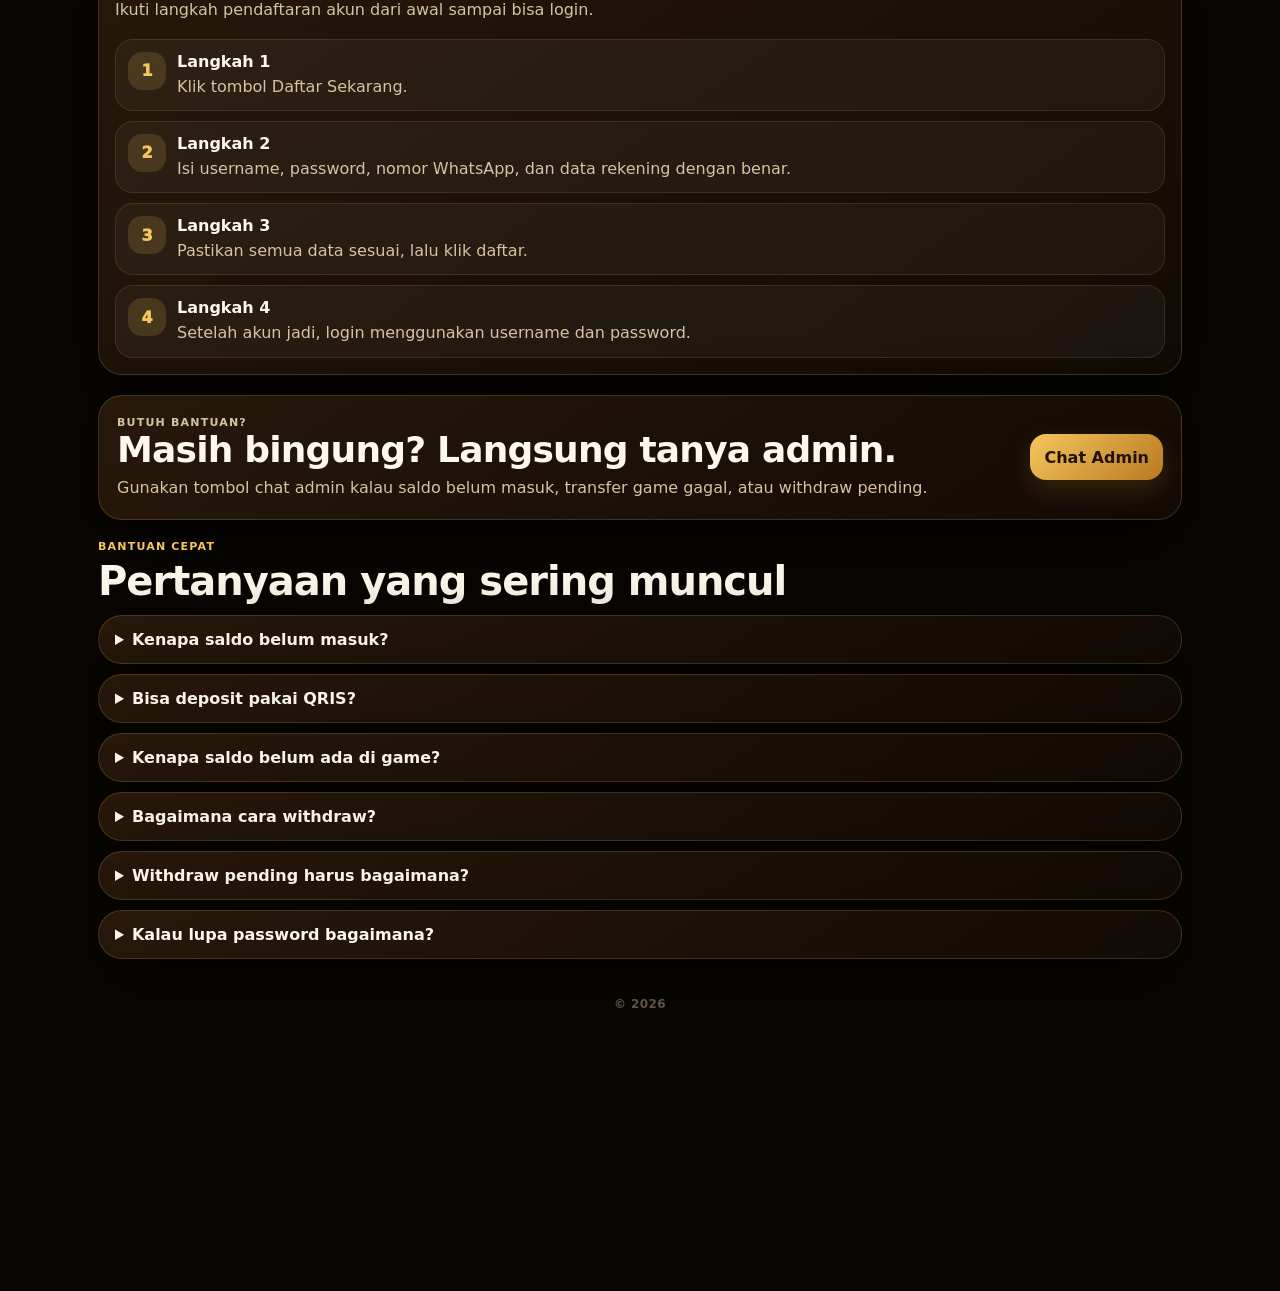
==== commit fe39d33e: "v1.8.7 Native Video First + Loop Fix" ====
--- a/index.html
+++ b/index.html
@@ -73,11 +73,13 @@
         </div>
         <div class="video-only-wrap">
           <div class="phone-frame video-frame video-main-frame">
-            <video id="tutorialVideo" controls playsinline preload="metadata" poster="assets/video-poster-placeholder.svg">
+            <video id="tutorialVideo" controls playsinline preload="metadata" poster="assets/video-poster-placeholder.svg" loop controlsList="nodownload noplaybackrate" disablepictureinpicture>
               <source src="" type="video/mp4" />
               Browser kamu belum mendukung video.
             </video>
+            <iframe id="tutorialDriveFrame" class="drive-video-frame" src="" allow="autoplay; fullscreen" allowfullscreen loading="lazy"></iframe>
             <div id="videoEmpty" class="media-empty">Video tutorial belum disetting.</div>
+            <div id="videoFallbackNote" class="video-fallback-note" hidden>Mode cadangan aktif. Kalau player terlihat berat, tunggu video selesai diproses Drive lalu refresh.</div>
           </div>
         </div>
       </section>
@@ -249,6 +251,12 @@
 
       <p class="muted upload-note">Upload dari galeri butuh Google Apps Script API URL. Setelah upload berhasil, klik Push ke Google Sheet.</p>
       <p id="uploadStatus" class="pull-status"></p>
+      <p class="sync-mode-note">Mode sync permanen: kalau URL Apps Script sudah ditanam di config.js, semua device cukup buka link Cloudflare biasa dan auto pull dari Google Sheet.</p>
+      <div class="sync-share-box">
+        <button id="makeSyncLink" class="btn ghost" type="button">Buat Link Share Sinkron</button>
+        <textarea id="syncShareLink" readonly placeholder="Link share sinkron akan muncul di sini"></textarea>
+        <p class="muted">Pakai link ini untuk device baru agar langsung tahu Google Apps Script/Sheet yang dipakai.</p>
+      </div>
       <p id="pullStatus" class="pull-status"></p>
       <div class="modal-actions wrap">
         <button id="saveSettings" class="btn primary" type="button">Simpan Lokal</button>
--- a/style.css
+++ b/style.css
@@ -432,3 +432,78 @@
     max-width:10ch!important;
   }
 }
+
+/* v1.8.4 Sync Bootstrap UI */
+.sync-share-box{border:1px solid rgba(245,198,93,.14);border-radius:18px;padding:12px;background:rgba(0,0,0,.14);display:grid;gap:8px}
+#syncShareLink{min-height:64px;resize:vertical;font-size:12px;line-height:1.35;opacity:.9}
+
+
+/* v1.8.5 Permanent Sync Endpoint */
+.sync-share-box,
+#makeSyncLink,
+#syncShareLink{
+  display:none!important;
+}
+.sync-mode-note{
+  border:1px solid rgba(245,198,93,.14);
+  border-radius:16px;
+  padding:10px 12px;
+  background:rgba(0,0,0,.14);
+  color:var(--muted);
+  font-size:12px;
+  line-height:1.45;
+}
+
+
+/* v1.8.6 Drive Video Preview Fix */
+.drive-video-frame{
+  display:none;
+  width:100%;
+  aspect-ratio:9/16;
+  min-height:520px;
+  border:0;
+  border-radius:20px;
+  background:#050301;
+}
+@media (max-width:480px){
+  .drive-video-frame{
+    min-height:500px;
+  }
+}
+.video-frame{
+  position:relative;
+}
+
+
+/* v1.8.7 Native Video First + Loop */
+#tutorialVideo{
+  width:100%;
+  aspect-ratio:9/16;
+  object-fit:contain;
+  background:#050301;
+  border-radius:20px;
+}
+.drive-video-frame{
+  display:none;
+  width:100%;
+  aspect-ratio:9/16;
+  min-height:520px;
+  border:0;
+  border-radius:20px;
+  background:#050301;
+}
+.video-fallback-note{
+  margin-top:10px;
+  padding:10px 12px;
+  border-radius:14px;
+  border:1px solid rgba(245,198,93,.14);
+  background:rgba(0,0,0,.22);
+  color:var(--muted);
+  font-size:12px;
+  line-height:1.4;
+}
+@media (max-width:480px){
+  .drive-video-frame{
+    min-height:500px;
+  }
+}
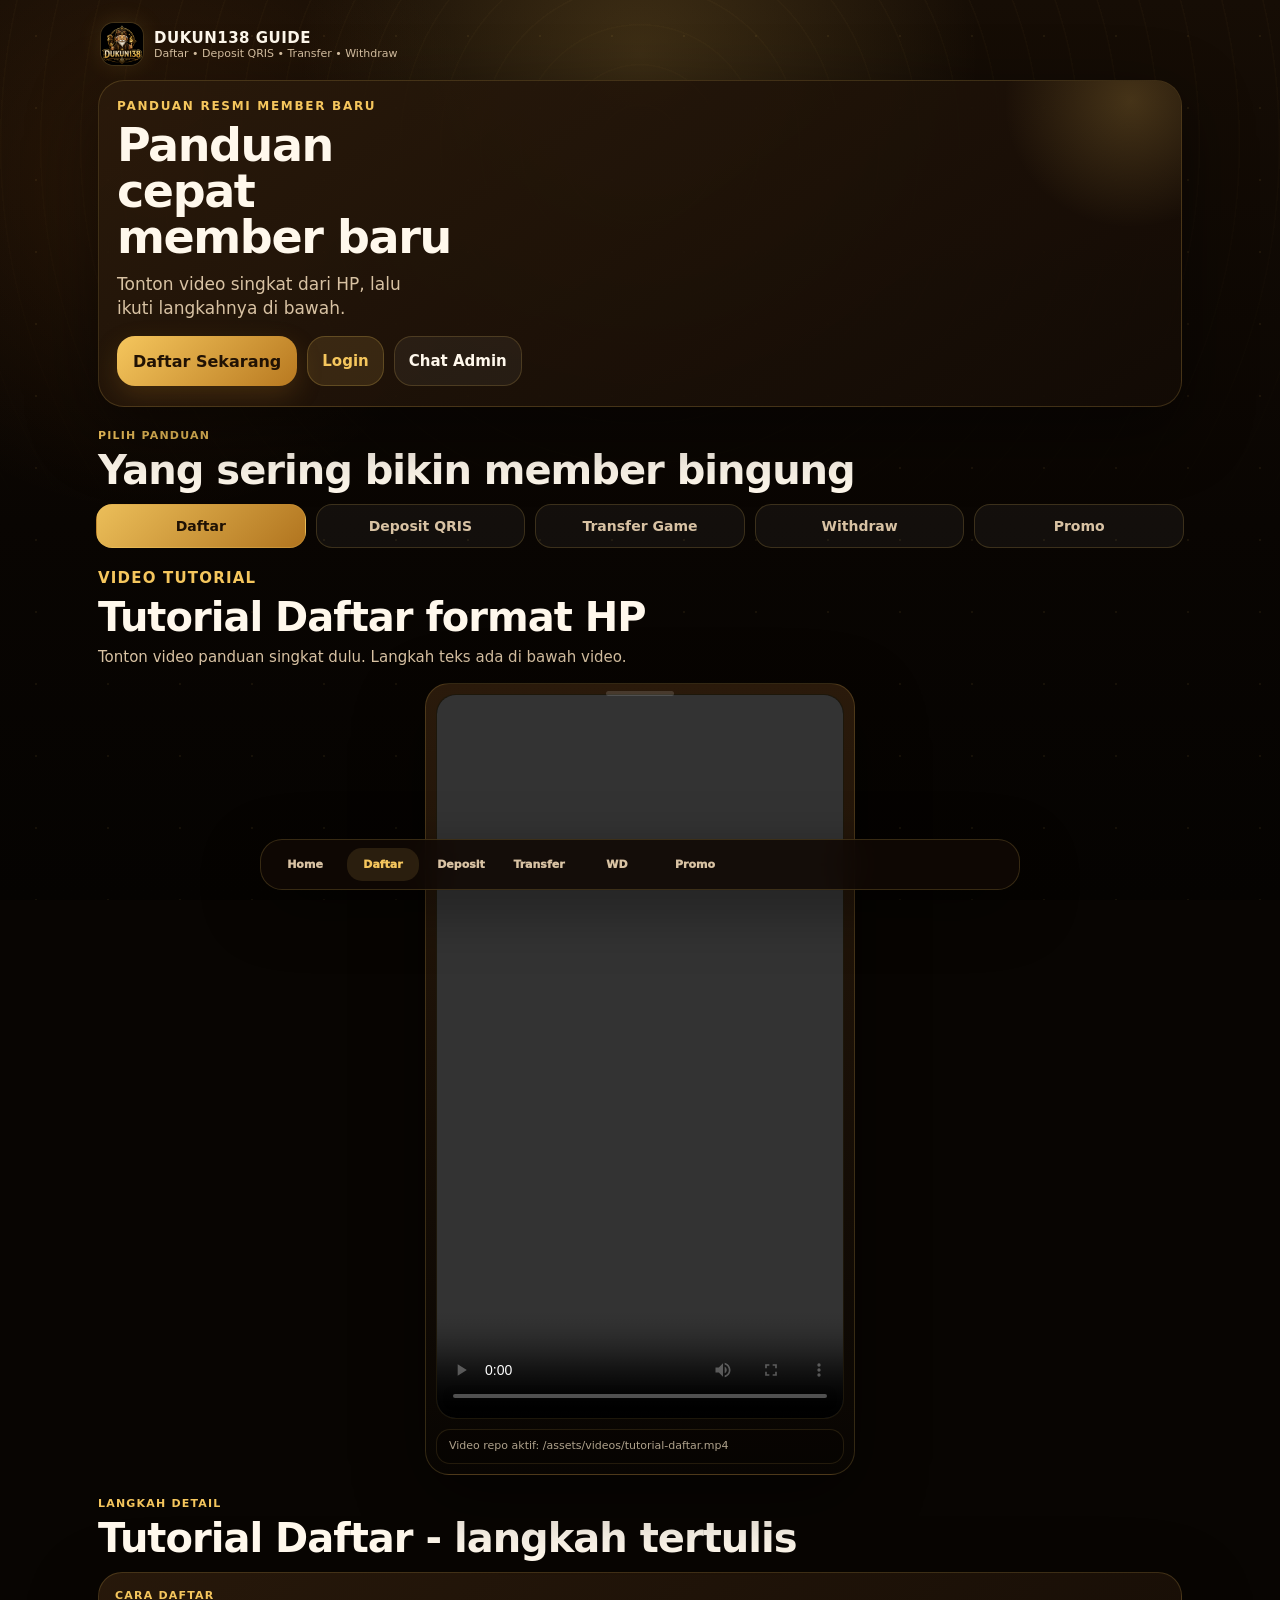
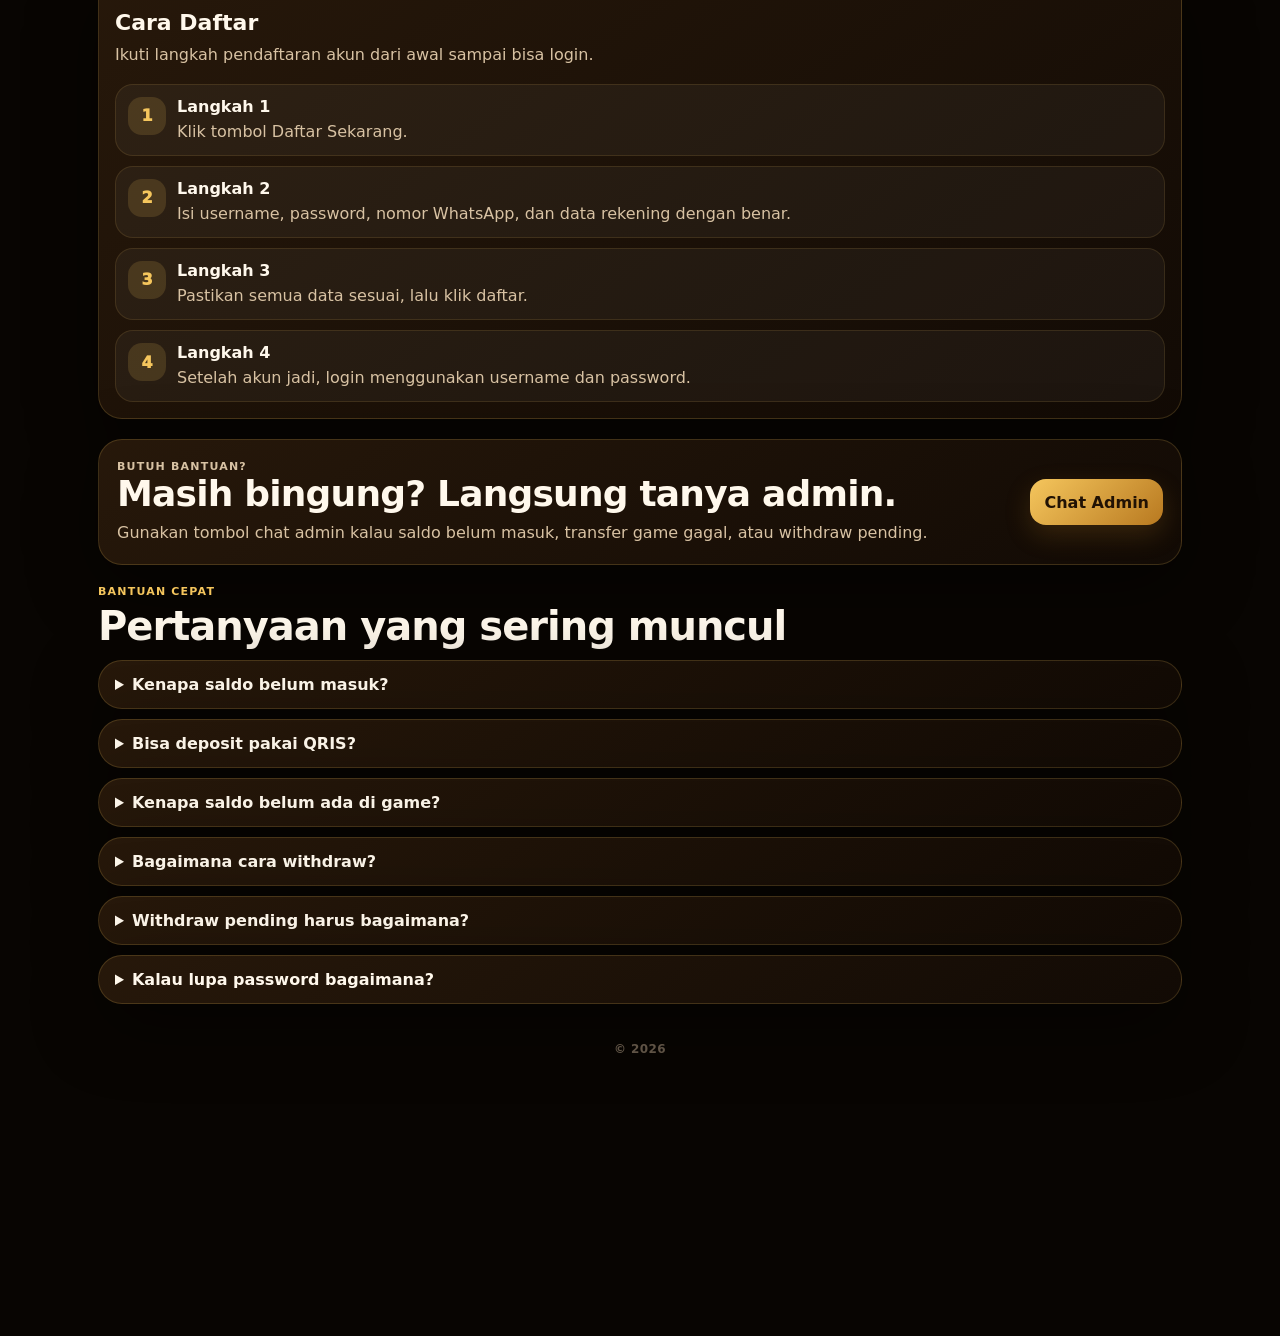
==== commit 2f630e2d: "v1.9.1 Static Video Force Fix" ====
--- a/index.html
+++ b/index.html
@@ -73,7 +73,7 @@
         </div>
         <div class="video-only-wrap">
           <div class="phone-frame video-frame video-main-frame">
-            <video id="tutorialVideo" controls playsinline preload="metadata" poster="assets/video-poster-placeholder.svg" loop controlsList="nodownload noplaybackrate" disablepictureinpicture>
+            <video id="tutorialVideo" controls playsinline preload="metadata" loop controlsList="nodownload noplaybackrate" disablepictureinpicture>
               <source src="" type="video/mp4" />
               Browser kamu belum mendukung video.
             </video>
--- a/style.css
+++ b/style.css
@@ -507,3 +507,100 @@
     min-height:500px;
   }
 }
+
+
+/* v1.8.8 Reliable Drive Video Player */
+.drive-video-frame{
+  display:none;
+  width:100%;
+  aspect-ratio:9/16;
+  min-height:520px;
+  border:0;
+  border-radius:20px;
+  background:#050301;
+  overflow:hidden;
+}
+#tutorialVideo{
+  width:100%;
+  aspect-ratio:9/16;
+  object-fit:contain;
+  background:#050301;
+  border-radius:20px;
+}
+.video-fallback-note{
+  margin-top:10px;
+  padding:9px 12px;
+  border-radius:14px;
+  border:1px solid rgba(245,198,93,.12);
+  background:rgba(0,0,0,.18);
+  color:rgba(238,222,192,.72);
+  font-size:11px;
+  line-height:1.35;
+}
+@media (max-width:480px){
+  .drive-video-frame{
+    min-height:500px;
+  }
+}
+
+
+/* v1.8.9 Static Video Assets Mode */
+#tutorialVideo{
+  width:100%;
+  aspect-ratio:9/16;
+  object-fit:contain;
+  background:#050301;
+  border-radius:20px;
+}
+.drive-video-frame{
+  display:none;
+  width:100%;
+  aspect-ratio:9/16;
+  min-height:520px;
+  border:0;
+  border-radius:20px;
+  background:#050301;
+  overflow:hidden;
+}
+.video-fallback-note{
+  margin-top:10px;
+  padding:9px 12px;
+  border-radius:14px;
+  border:1px solid rgba(245,198,93,.12);
+  background:rgba(0,0,0,.18);
+  color:rgba(238,222,192,.72);
+  font-size:11px;
+  line-height:1.35;
+}
+@media (max-width:480px){
+  .drive-video-frame{
+    min-height:500px;
+  }
+}
+
+
+/* v1.9.0 Absolute Static Video Path */
+.video-fallback-note{
+  word-break:break-word;
+}
+
+
+/* v1.9.1 Static Video Force Fix */
+#tutorialVideo{
+  width:100%!important;
+  aspect-ratio:9/16!important;
+  object-fit:contain!important;
+  background:#050301!important;
+  border-radius:20px!important;
+  display:block;
+}
+#videoEmpty{
+  pointer-events:none;
+}
+.drive-video-frame{
+  display:none!important;
+}
+.video-fallback-note{
+  word-break:break-word;
+  font-size:11px;
+}
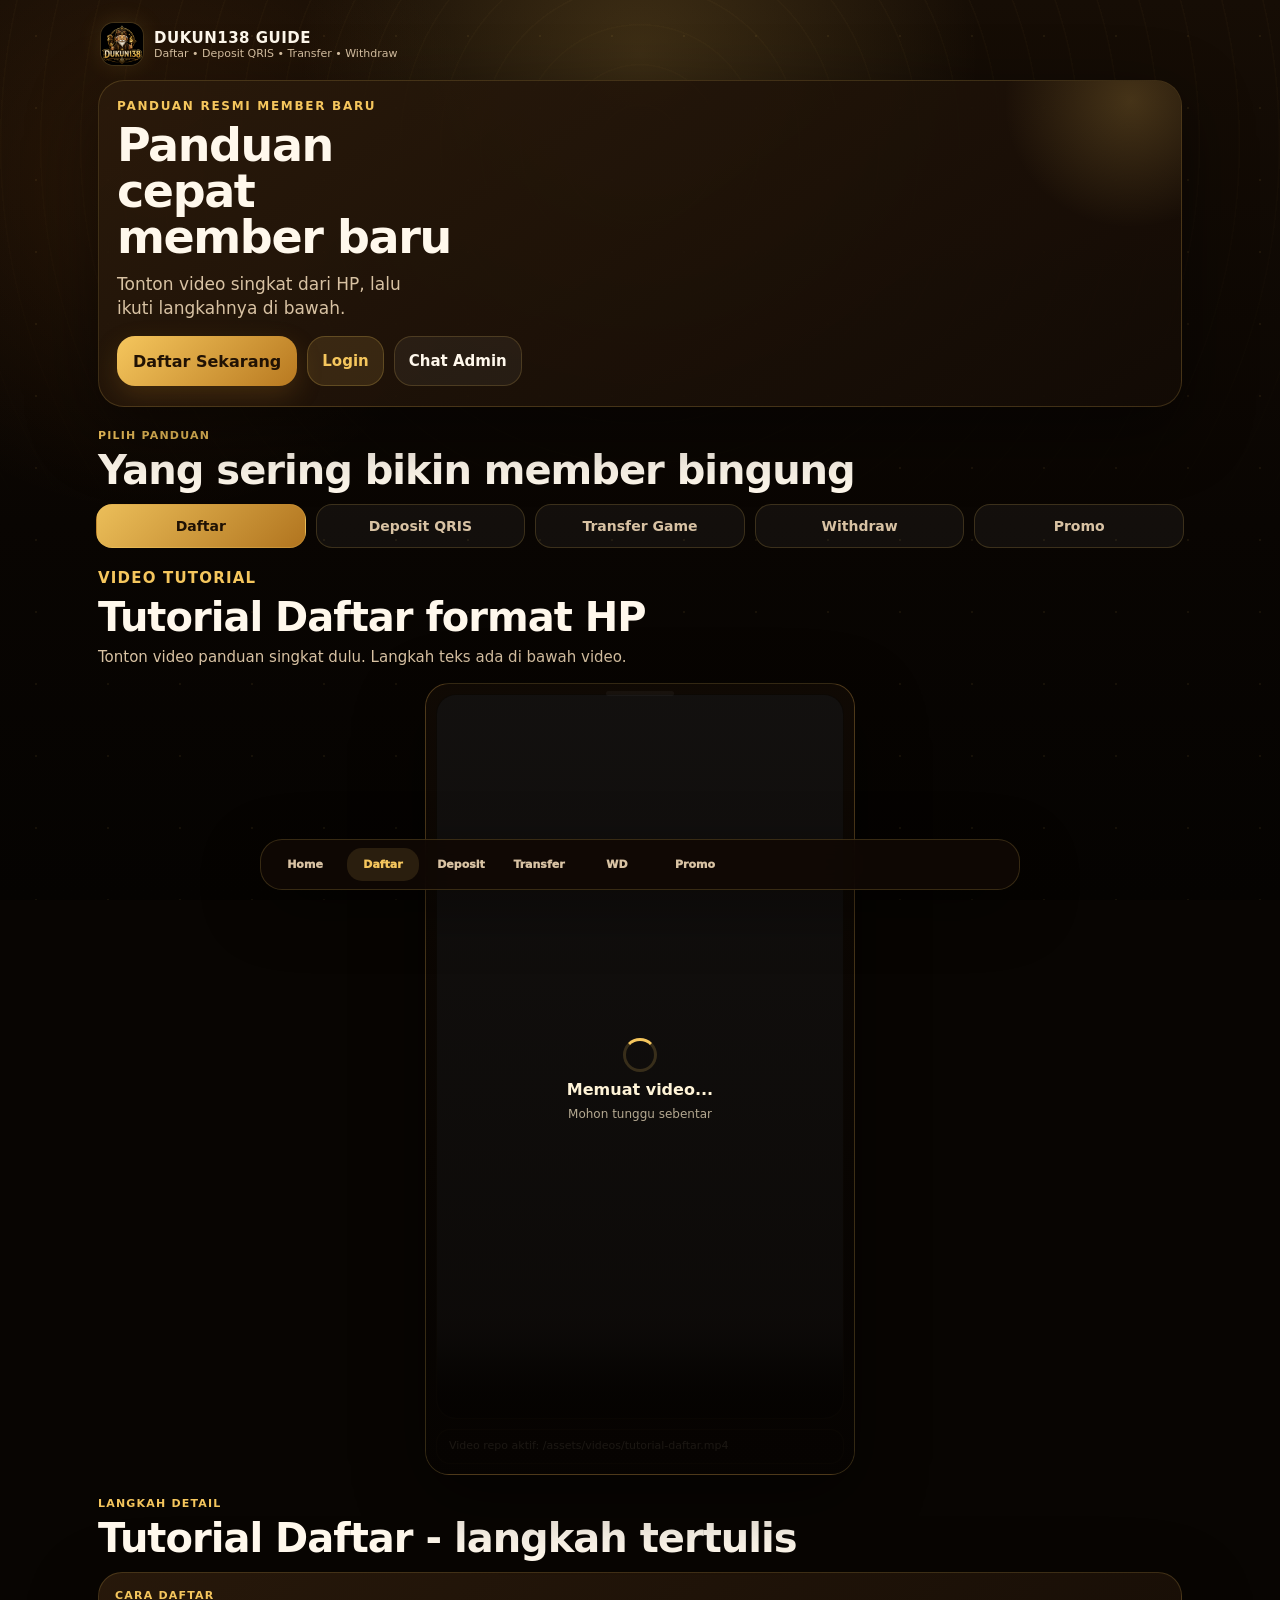
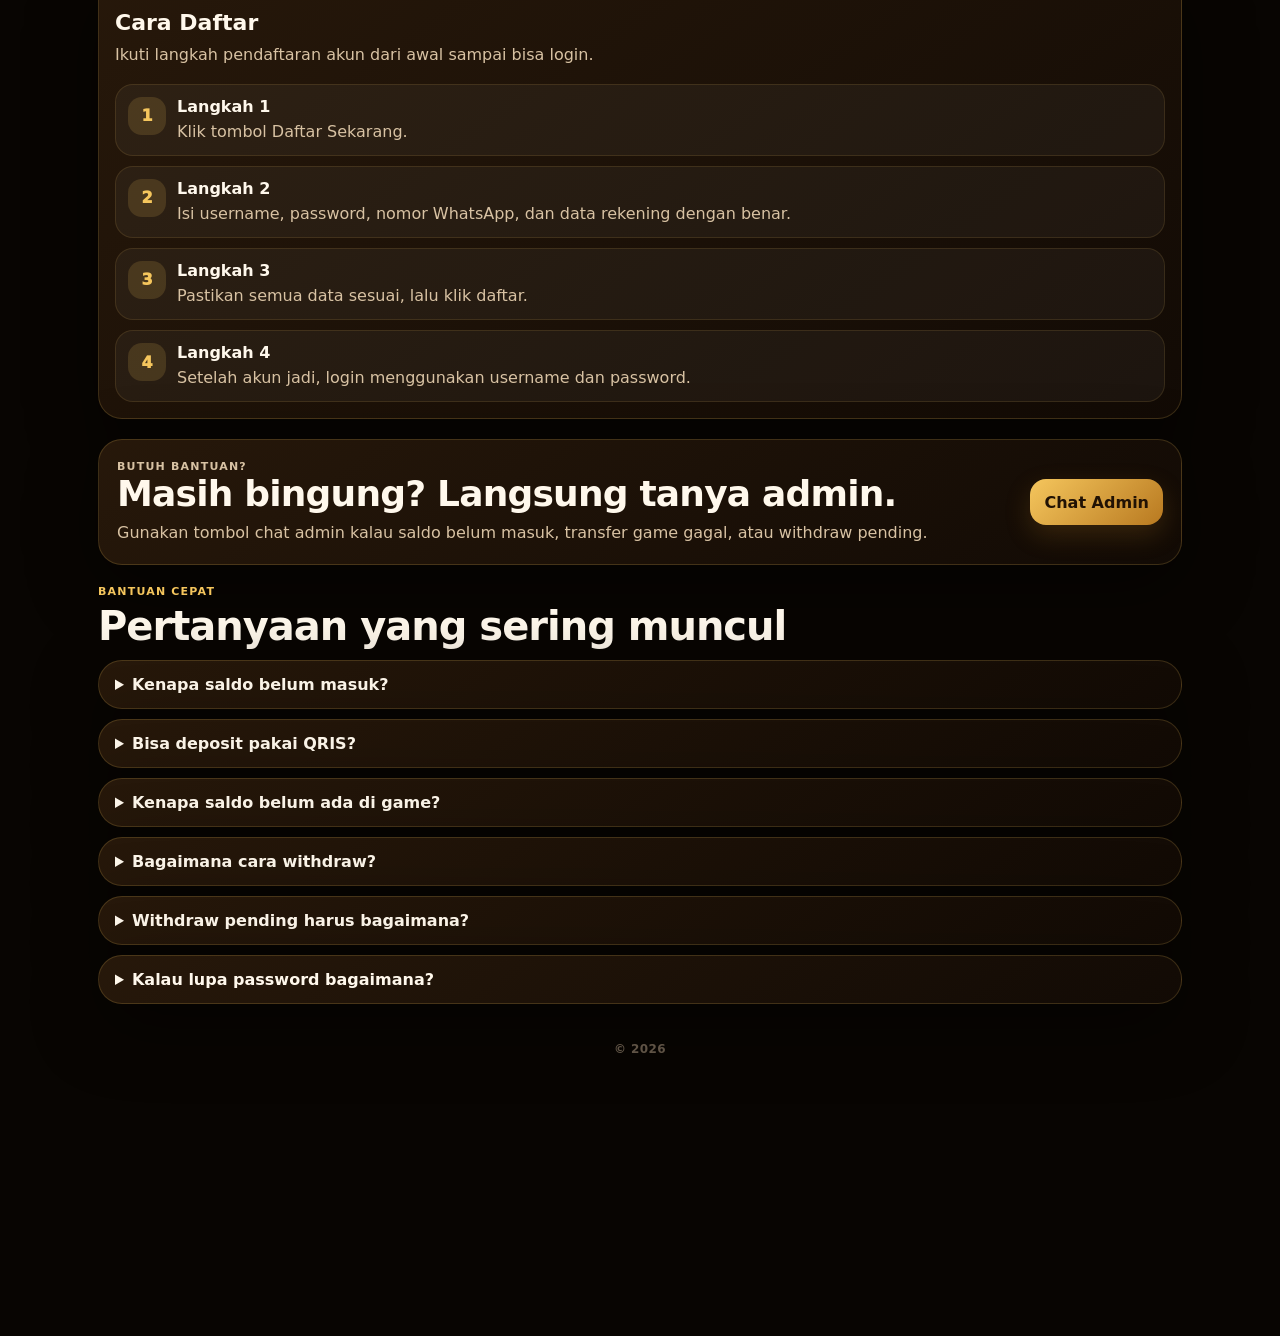
==== commit 5711cca1: "v1.9.2 Video Preload + Smooth Loading" ====
--- a/index.html
+++ b/index.html
@@ -79,6 +79,7 @@
             </video>
             <iframe id="tutorialDriveFrame" class="drive-video-frame" src="" allow="autoplay; fullscreen" allowfullscreen loading="lazy"></iframe>
             <div id="videoEmpty" class="media-empty">Video tutorial belum disetting.</div>
+            <div id="videoLoading" class="video-loading" hidden><span class="spinner"></span><b>Memuat video...</b><small>Mohon tunggu sebentar</small></div>
             <div id="videoFallbackNote" class="video-fallback-note" hidden>Mode cadangan aktif. Kalau player terlihat berat, tunggu video selesai diproses Drive lalu refresh.</div>
           </div>
         </div>
--- a/style.css
+++ b/style.css
@@ -604,3 +604,43 @@
   word-break:break-word;
   font-size:11px;
 }
+
+
+/* v1.9.2 Video Preload + Smooth Loading */
+.video-loading{
+  position:absolute;
+  inset:0;
+  z-index:5;
+  display:flex;
+  flex-direction:column;
+  align-items:center;
+  justify-content:center;
+  gap:8px;
+  border-radius:20px;
+  background:linear-gradient(180deg, rgba(6,3,1,.72), rgba(6,3,1,.88));
+  color:#fff4d8;
+  text-align:center;
+  pointer-events:none;
+}
+.video-loading[hidden]{
+  display:none!important;
+}
+.video-loading small{
+  color:rgba(238,222,192,.74);
+  font-size:12px;
+}
+.spinner{
+  width:34px;
+  height:34px;
+  border-radius:999px;
+  border:3px solid rgba(245,198,93,.18);
+  border-top-color:#f5c65d;
+  animation:spinVideo 900ms linear infinite;
+}
+@keyframes spinVideo{
+  to{ transform:rotate(360deg); }
+}
+.video-frame,
+.phone-frame{
+  position:relative;
+}
